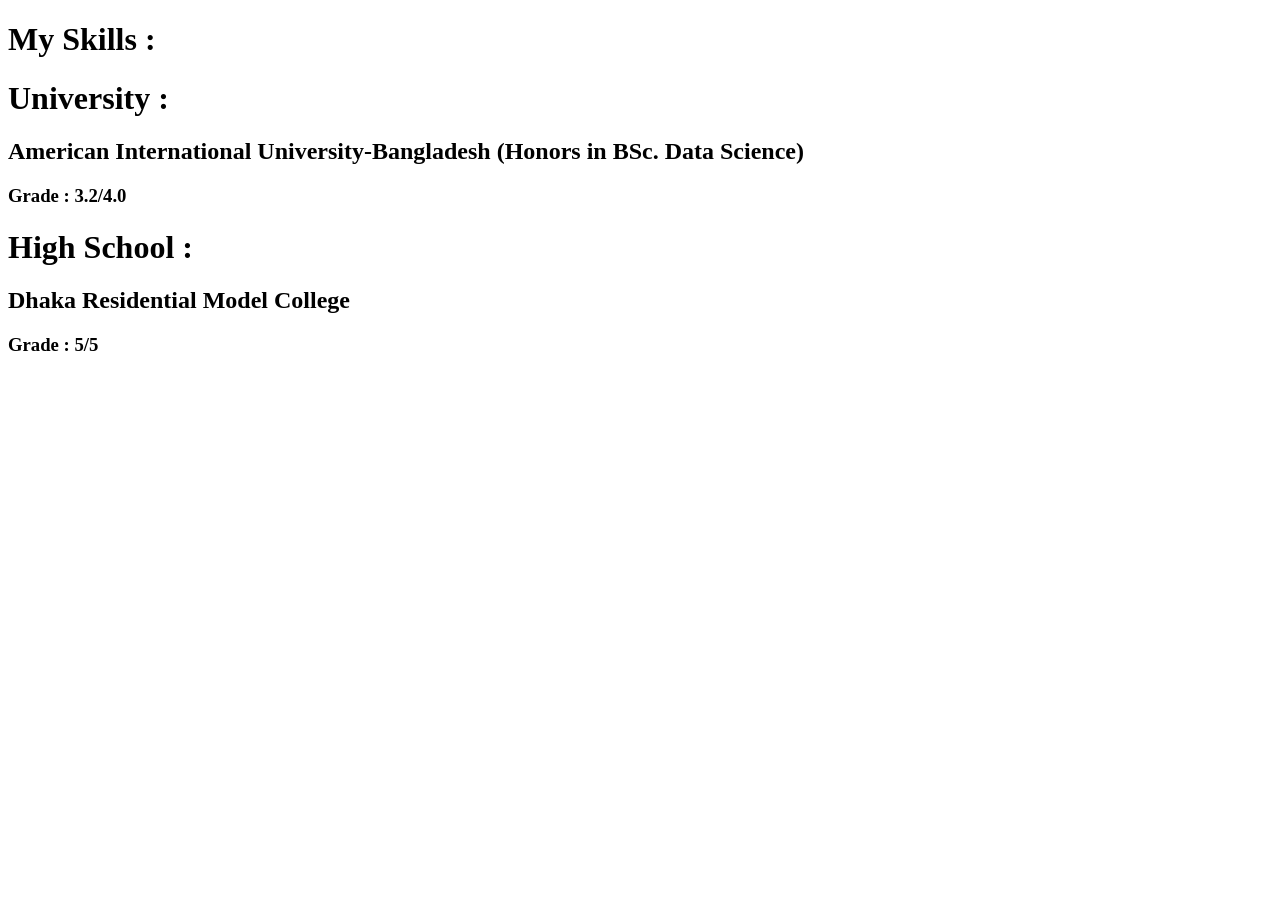
==== Mid/HTML/contact.html @ e9464c93 "All" ====
<!DOCTYPE html>
<html lang="en">

<head>
    <meta charset="UTF-8">
    <meta name="viewport" content="width=device-width, initial-scale=1.0">
    <title>My Skillsets</title>
</head>

<body>

    <h1>My Skills : </h1>
     

    <h1>University :</h1>
    <h2>American International University-Bangladesh (Honors in BSc. Data Science)</h2>
    <h3>Grade : 3.2/4.0</h3>

    <h1>High School :</h1>
    <h2>Dhaka Residential Model College</h2>
    <h3>Grade : 5/5</h3>

    

</body>

</html>
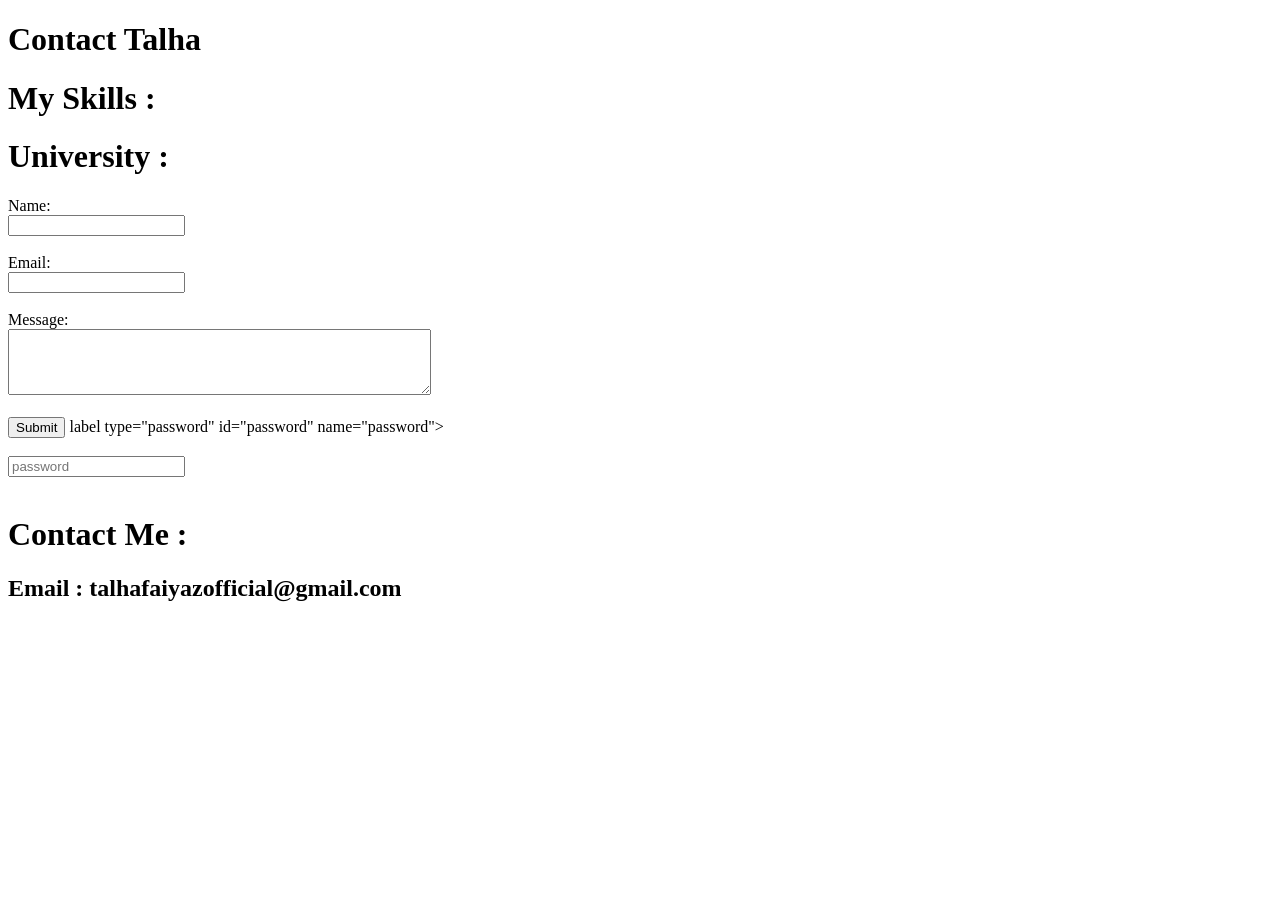
==== commit 777fe12c: "Lab Task 1 (Student Registration Form)" ====
--- a/Mid/HTML/contact.html
+++ b/Mid/HTML/contact.html
@@ -4,23 +4,40 @@
 <head>
     <meta charset="UTF-8">
     <meta name="viewport" content="width=device-width, initial-scale=1.0">
-    <title>My Skillsets</title>
+    <title>Contact Talha</title>
 </head>
 
 <body>
+    
+    <header>
+        <h1>Contact Talha</h1>
+    </header>
 
     <h1>My Skills : </h1>
      
 
-    <h1>University :</h1>
-    <h2>American International University-Bangladesh (Honors in BSc. Data Science)</h2>
-    <h3>Grade : 3.2/4.0</h3>
+    <main><h1>University :</h1>
 
-    <h1>High School :</h1>
-    <h2>Dhaka Residential Model College</h2>
-    <h3>Grade : 5/5</h3>
+    <form action="submit_form.php" method="post">
+        <label for="name">Name:</label><br>
+        <input type="text" id="name" name="name"><br><br>
+  
+        <label for="email">Email:</label><br>
+        <input type="email" id="email" name="email"><br><br>
 
-    
+        <label for="message">Message:</label><br>
+        <textarea id="message" name="message" rows="4" cols="50"></textarea><br><br>
+
+        <input type="submit" value="Submit">
+
+        label type="password" id="password" name="password"><br><br>
+        <input type="password" placeholder="password"><br><br>
+    </form>
+        </main>
+
+    <footer><h1>Contact Me :</h1>
+    <h2>Email : talhafaiyazofficial@gmail.com</h2>
+    </footer>
 
 </body>
 
